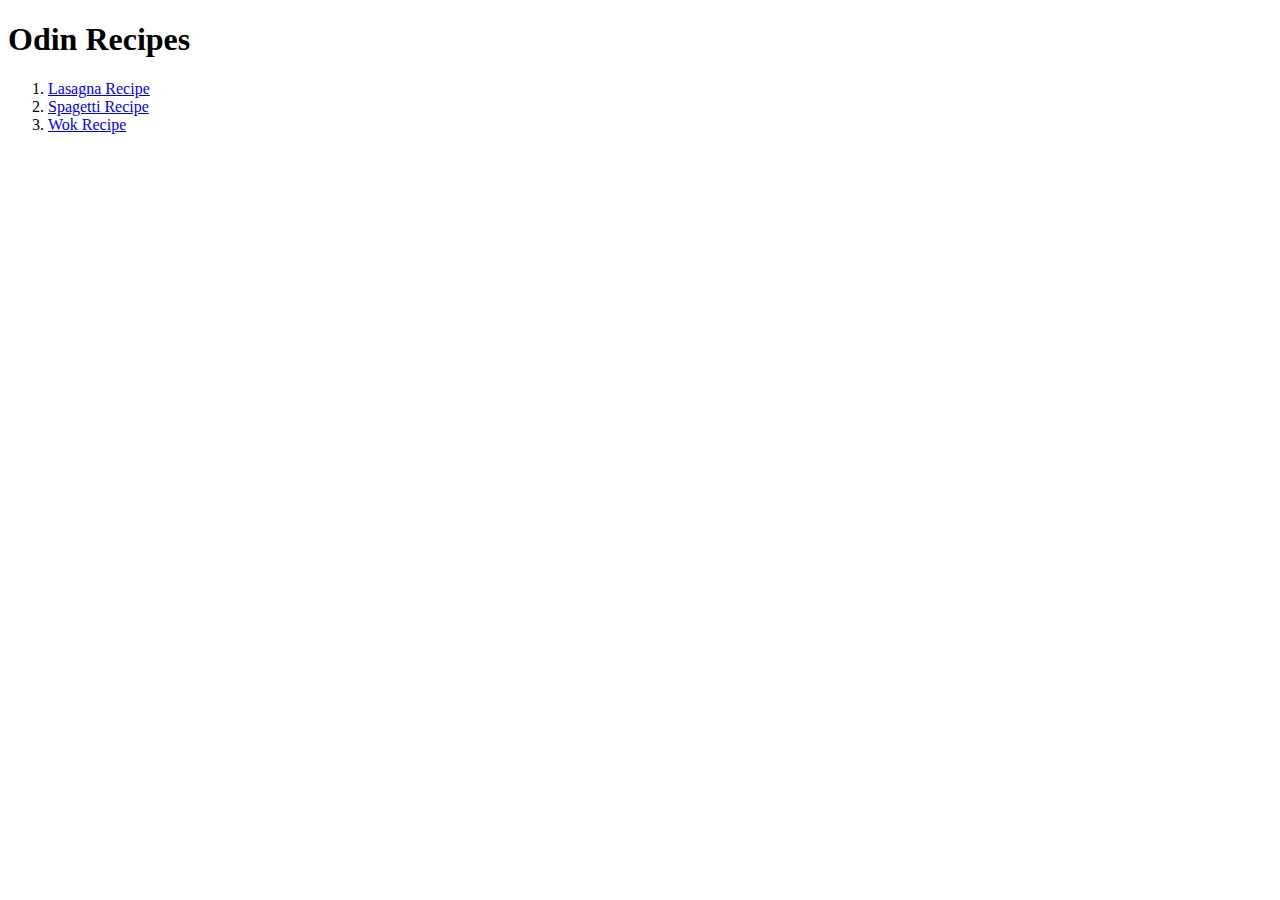
==== index.html @ ffade535 "Initial upload" ====
<!DOCTYPE html>
<html lang="en">
    <head>
        <meta charset="utf-8">
        <title>Recipes</title>
    </head>

    <body>
        <h1>Odin Recipes</h1>
        <ol>
            <li><a href="odin-recipes/lasagna.html">Lasagna Recipe</a></li>
            <li><a href="odin-recipes/spagetti.html">Spagetti Recipe</a></li>
            <li><a href="odin-recipes/wok.html">Wok Recipe</a></li>
        </ol>
        
    </body>
</html>
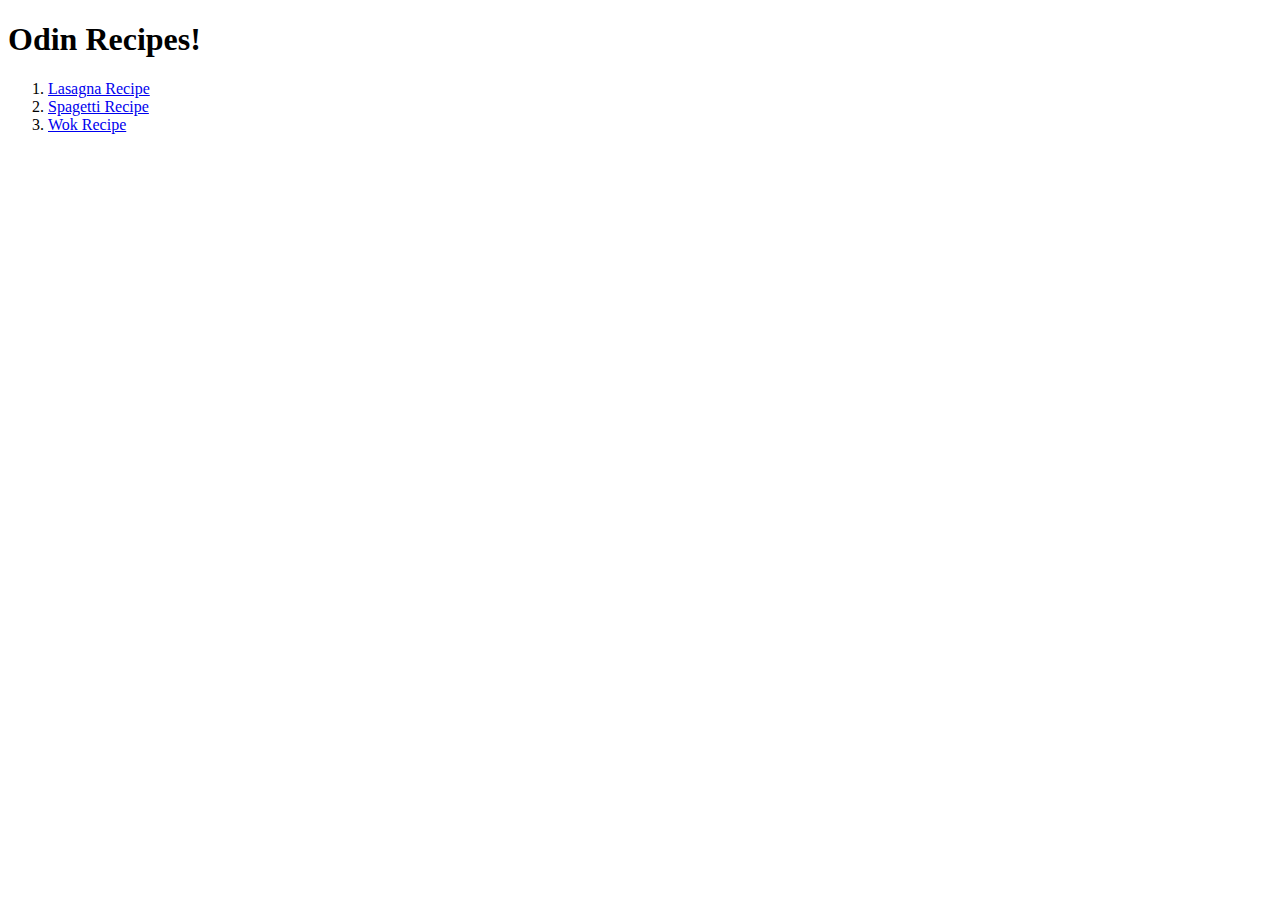
==== commit 45684232: "Added exlemation mark in index" ====
--- a/index.html
+++ b/index.html
@@ -6,7 +6,7 @@
     </head>
 
     <body>
-        <h1>Odin Recipes</h1>
+        <h1>Odin Recipes!</h1>
         <ol>
             <li><a href="odin-recipes/lasagna.html">Lasagna Recipe</a></li>
             <li><a href="odin-recipes/spagetti.html">Spagetti Recipe</a></li>
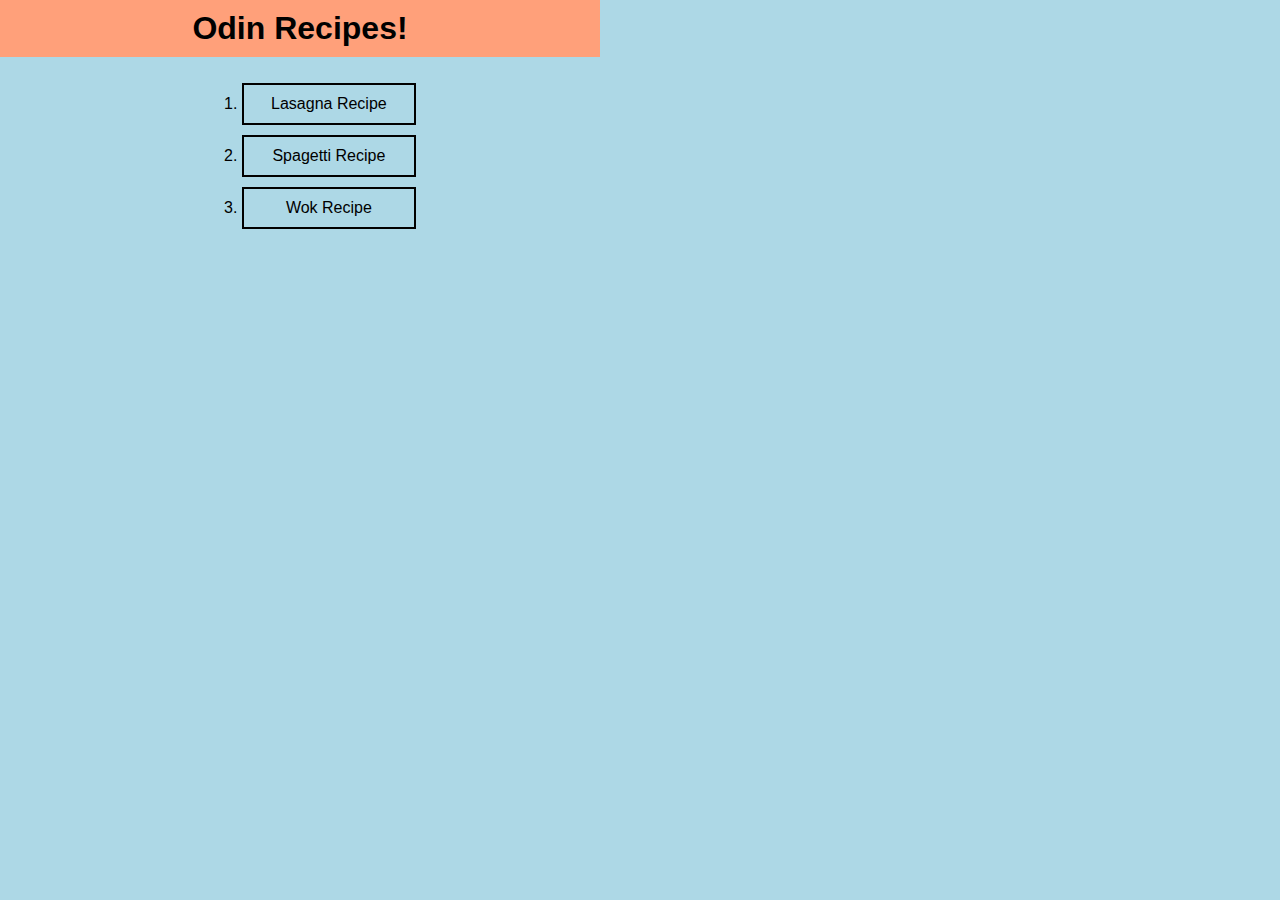
==== commit 5f561135: "updated with css" ====
--- a/index.html
+++ b/index.html
@@ -3,15 +3,17 @@
     <head>
         <meta charset="utf-8">
         <title>Recipes</title>
+        <link rel="stylesheet" href="style.css">
     </head>
 
     <body>
         <h1>Odin Recipes!</h1>
+        <div class="list">
         <ol>
             <li><a href="odin-recipes/lasagna.html">Lasagna Recipe</a></li>
             <li><a href="odin-recipes/spagetti.html">Spagetti Recipe</a></li>
             <li><a href="odin-recipes/wok.html">Wok Recipe</a></li>
         </ol>
-        
+    </div>
     </body>
 </html>--- a/style.css
+++ b/style.css
@@ -0,0 +1,35 @@
+
+body {
+    background: lightblue;
+    font-family: sans-serif;
+    margin: 0px;
+    max-width: 600px;;
+}
+
+h1 {
+    background: lightsalmon;
+    padding: 10px;
+    margin-top: 0;
+    text-align: center;
+}
+
+ol {
+   text-align: center;
+   list-style-position: inside;    
+}
+
+a {
+    display: inline-block;
+    width: 150px;
+    margin: 5px 0;
+    border: 2px black solid;
+    padding: 10px;
+    text-decoration: none;
+    text-align: center;
+    color: black;
+  
+}
+
+a:hover {
+    background-color: lightcyan;
+}